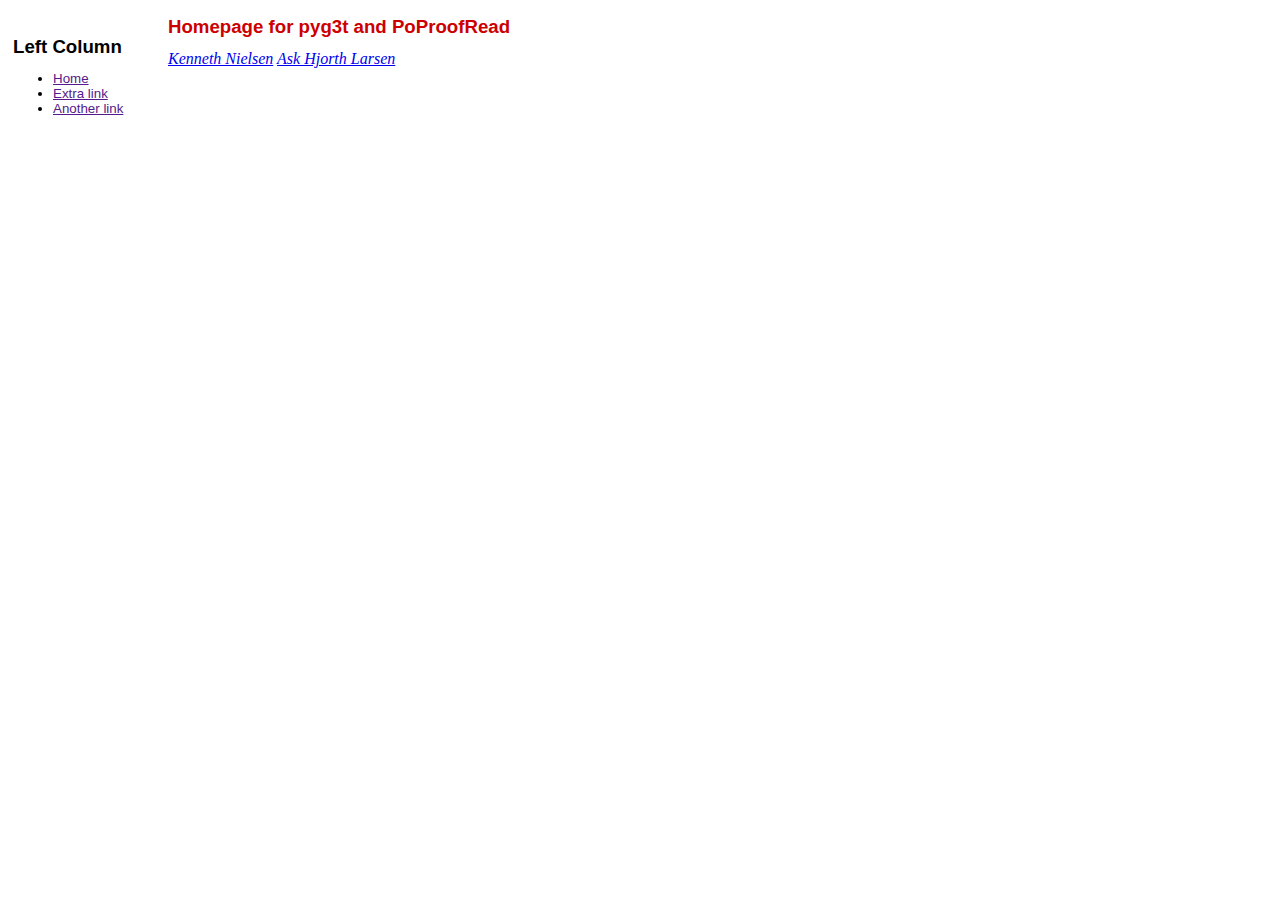
==== index.html @ d9b7cfdd "Adding the first layout" ====
<html>
  <head>
    <title>Homepage for pyg3t and PoProofRead</title>
    <link href="style.css" rel="stylesheet" type="text/css" />
  </head>
  <body>

    <!-- Navigation -->
    <div id="leftnavigation">
      <h1>Left Column</h1>
      <ul>
	<li><a href="">Home</a></li>
	<li><a href="">Extra link</a></li>
	<li><a href="">Another link</a></li>
      </ul>
    </div>

    <div id="content">
      <h1>Homepage for pyg3t and PoProofRead</h1>
      
      <address>
	<a href="mailto:k.nielsen81@gmail.com">Kenneth Nielsen</a>
	<a href="mailto:asklarsen@gmail.com">Ask Hjorth Larsen</a>
      </address>
    </div>
  </body>
</html>
---- style.css ----
body {
  margin : 0;
  padding : 0;
  border-color : #cc0000;
  background-color : #ffffff;
  color : #000000;
}

p, ul, ol, li {
  font : 10pt Arial,geneva,helvetica;
}

h1 {
  font : bold 14pt Arial, Helvetica, geneva;
}

h2 {
  font : bold 12pt Arial, Helvetica, geneva;
}

#leftnavigation {
  position : absolute;
  left : 0;
  width : 150px;
  margin-left : 10px;
  margin-top : 20px;
  color : #000000;
  padding : 3px;
}

#rightnavigation {
  position : absolute;
  left : 80%;
  top : 20px;
  width : 140px;
  padding-left : 10px;
  z-index : 3;
  color : #000000;
  padding : 3px;
}

#content {
  top : 0px;
  margin : 0px 25% 0 165px;
  padding : 3px;
  color : #000000;
}

#content h1, #content h2 {
  color : #cc0000;
}
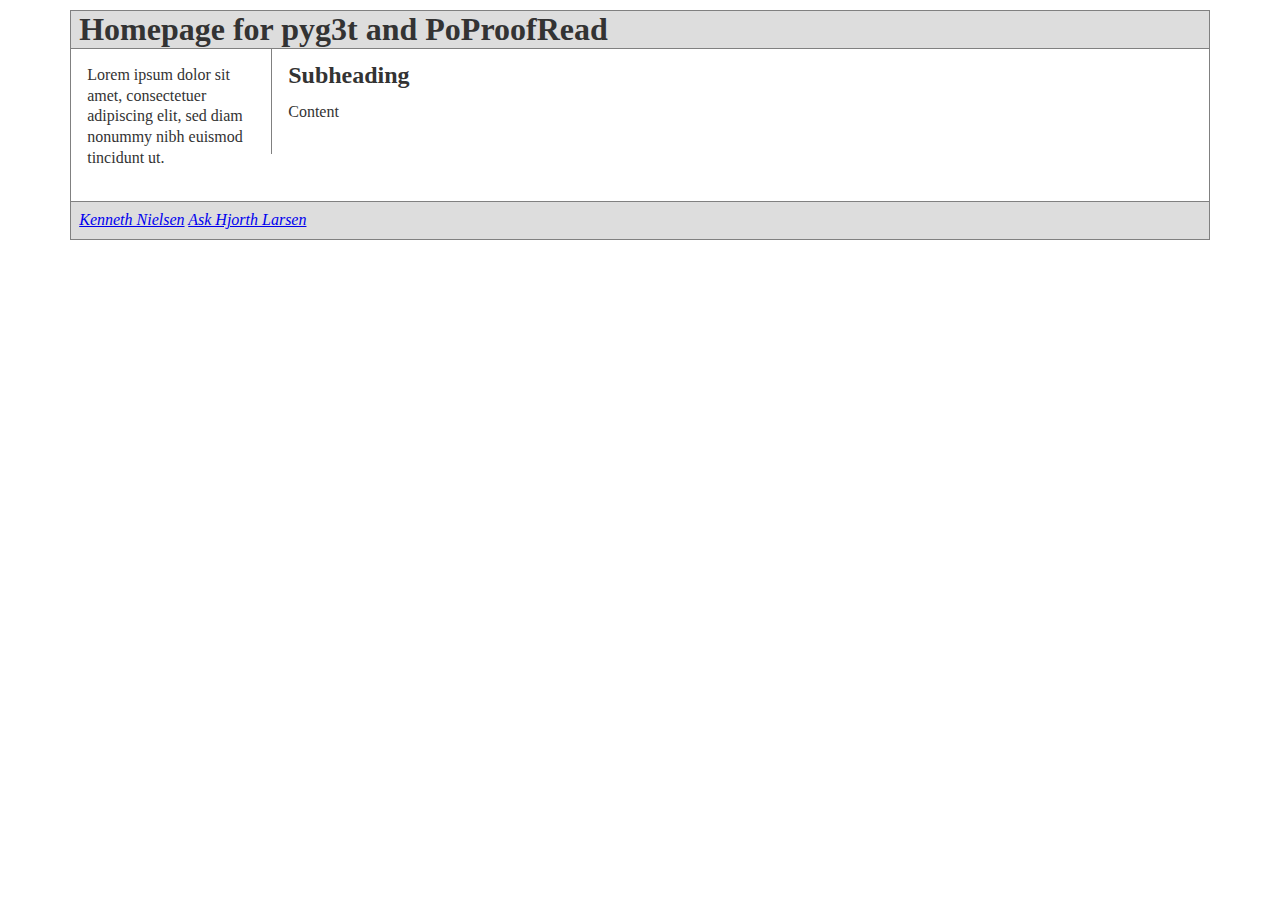
==== commit 6209a7df: "second layout" ====
--- a/index.html
+++ b/index.html
@@ -5,23 +5,30 @@
   </head>
   <body>
 
-    <!-- Navigation -->
-    <div id="leftnavigation">
-      <h1>Left Column</h1>
-      <ul>
-	<li><a href="">Home</a></li>
-	<li><a href="">Extra link</a></li>
-	<li><a href="">Another link</a></li>
-      </ul>
-    </div>
-
-    <div id="content">
-      <h1>Homepage for pyg3t and PoProofRead</h1>
-      
+    <div id="container">
+      <div id="top">
+	<h1>Homepage for pyg3t and PoProofRead</h1>
+      </div>
+      <div id="leftnav">
+	<p>
+	  Lorem ipsum dolor sit amet, consectetuer adipiscing elit, sed diam nonummy nibh euismod tincidunt ut.
+	</p>
+      </div>
+      <div id="content">
+	<h2>Subheading</h2>
+	<p>
+	  Content
+	</p>
+      </div>
+      <div id="footer">
       <address>
 	<a href="mailto:k.nielsen81@gmail.com">Kenneth Nielsen</a>
 	<a href="mailto:asklarsen@gmail.com">Ask Hjorth Larsen</a>
       </address>
+      </div>
     </div>
+    
   </body>
 </html>
+
+
--- a/style.css
+++ b/style.css
@@ -1,51 +1,51 @@
-body {
-  margin : 0;
-  padding : 0;
-  border-color : #cc0000;
-  background-color : #ffffff;
-  color : #000000;
+#container
+{
+width: 90%;
+margin: 10px auto;
+background-color: #fff;
+color: #333;
+border: 1px solid gray;
+line-height: 130%;
 }
 
-p, ul, ol, li {
-  font : 10pt Arial,geneva,helvetica;
+#top
+{
+padding: .5em;
+background-color: #ddd;
+border-bottom: 1px solid gray;
 }
 
-h1 {
-  font : bold 14pt Arial, Helvetica, geneva;
+#top h1
+{
+padding: 0;
+margin: 0;
 }
 
-h2 {
-  font : bold 12pt Arial, Helvetica, geneva;
+#leftnav
+{
+float: left;
+width: 160px;
+margin: 0;
+padding: 1em;
 }
 
-#leftnavigation {
-  position : absolute;
-  left : 0;
-  width : 150px;
-  margin-left : 10px;
-  margin-top : 20px;
-  color : #000000;
-  padding : 3px;
+#content
+{
+margin-left: 200px;
+border-left: 1px solid gray;
+padding: 1em;
+max-width: 36em;
 }
 
-#rightnavigation {
-  position : absolute;
-  left : 80%;
-  top : 20px;
-  width : 140px;
-  padding-left : 10px;
-  z-index : 3;
-  color : #000000;
-  padding : 3px;
+#footer
+{
+clear: both;
+margin: 0;
+padding: .5em;
+color: #333;
+background-color: #ddd;
+border-top: 1px solid gray;
 }
 
-#content {
-  top : 0px;
-  margin : 0px 25% 0 165px;
-  padding : 3px;
-  color : #000000;
-}
-
-#content h1, #content h2 {
-  color : #cc0000;
-}+#leftnav p { margin: 0 0 1em 0; }
+#content h2 { margin: 0 0 .5em 0; }